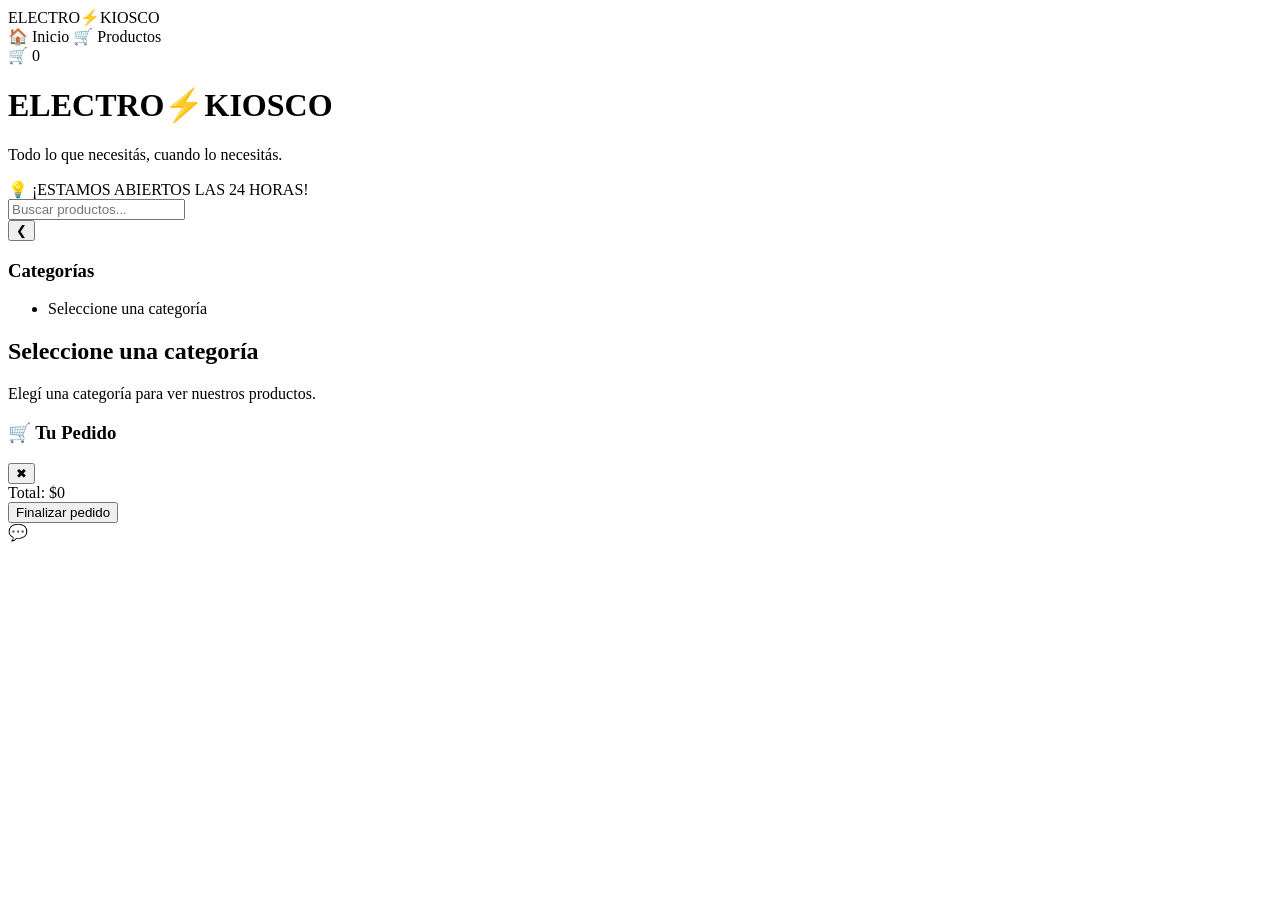
==== src/main/resources/static/index.html @ 3f03ef63 "Primer commit" ====
<!DOCTYPE html>
<html lang="es">

<head>
    <meta charset="UTF-8">
    <title>ElectroKiosco</title>
    <link rel="stylesheet" href="/css/style.css">
</head>

<body>

<!-- ================= NAVBAR ================= -->

<nav class="navbar">

    <div class="logo">
        ELECTRO<span class="rayo">⚡</span>KIOSCO
    </div>

    <div class="nav-links">
        <span id="navInicio" class="activo">🏠 Inicio</span>
        <span id="navProductos">🛒 Productos</span>
    </div>

    <!-- 🛒 BOTON CARRITO -->
    <div class="carrito-top" id="btnAbrirCarrito">
        🛒 <span id="cantidadCarrito">0</span>
    </div>

</nav>


<!-- ================= BANNER ================= -->

<header class="banner">

    <div class="banner-overlay">

        <div class="banner-content">

            <h1 class="titulo-principal">
                ELECTRO<span class="rayo">⚡</span>KIOSCO
            </h1>

            <p class="subtitulo">
                Todo lo que necesitás, cuando lo necesitás.
            </p>

            <div class="cartel-24hs">
                💡 ¡ESTAMOS ABIERTOS LAS 24 HORAS!
            </div>

        </div>

    </div>

</header>


<!-- ================= BUSCADOR ================= -->

<div class="buscador-wrapper">
    <input
            type="text"
            placeholder="Buscar productos..."
            class="buscador"
            id="buscarProducto">
</div>


<!-- ================= CONTENIDO ================= -->

<div class="main-container">

    <!-- SIDEBAR -->
    <aside id="sidebar" class="sidebar">

        <button id="toggleBtn" class="toggle-btn">❮</button>

        <h3>Categorías</h3>

        <ul id="listaCategorias">
            <li class="categoria-inicial">
                Seleccione una categoría
            </li>
        </ul>

    </aside>


    <!-- CONTENIDO -->
    <main id="contenido" class="contenido">

        <h2 id="tituloCategoria">
            Seleccione una categoría
        </h2>

        <p class="subtexto">
            Elegí una categoría para ver nuestros productos.
        </p>

        <div id="productos" class="productos-grid"></div>

    </main>

</div>


<!-- ================= 🛒 OVERLAY ================= -->

<div id="overlayCarrito" class="overlay"></div>


<!-- ================= 🛒 CARRITO PANEL ================= -->

<div id="carritoPanel" class="carrito-panel">

    <div class="carrito-header">
        <h3>🛒 Tu Pedido</h3>
        <button id="btnCerrarCarrito">✖</button>
    </div>

    <div id="carritoItems" class="carrito-body"></div>

    <div class="carrito-footer">
        <div class="total">
            Total: $<span id="totalCarrito">0</span>
        </div>

        <button id="btnFinalizar" class="btn-finalizar">
            Finalizar pedido
        </button>
    </div>

</div>


<!-- ================= 🔔 TOAST ================= -->

<div id="toast" class="toast"></div>


<!-- ================= CHAT ================= -->

<div class="chat-btn">💬</div>


<!-- ================= SCRIPT ================= -->

<script src="/js/app.js"></script>

</body>
</html>
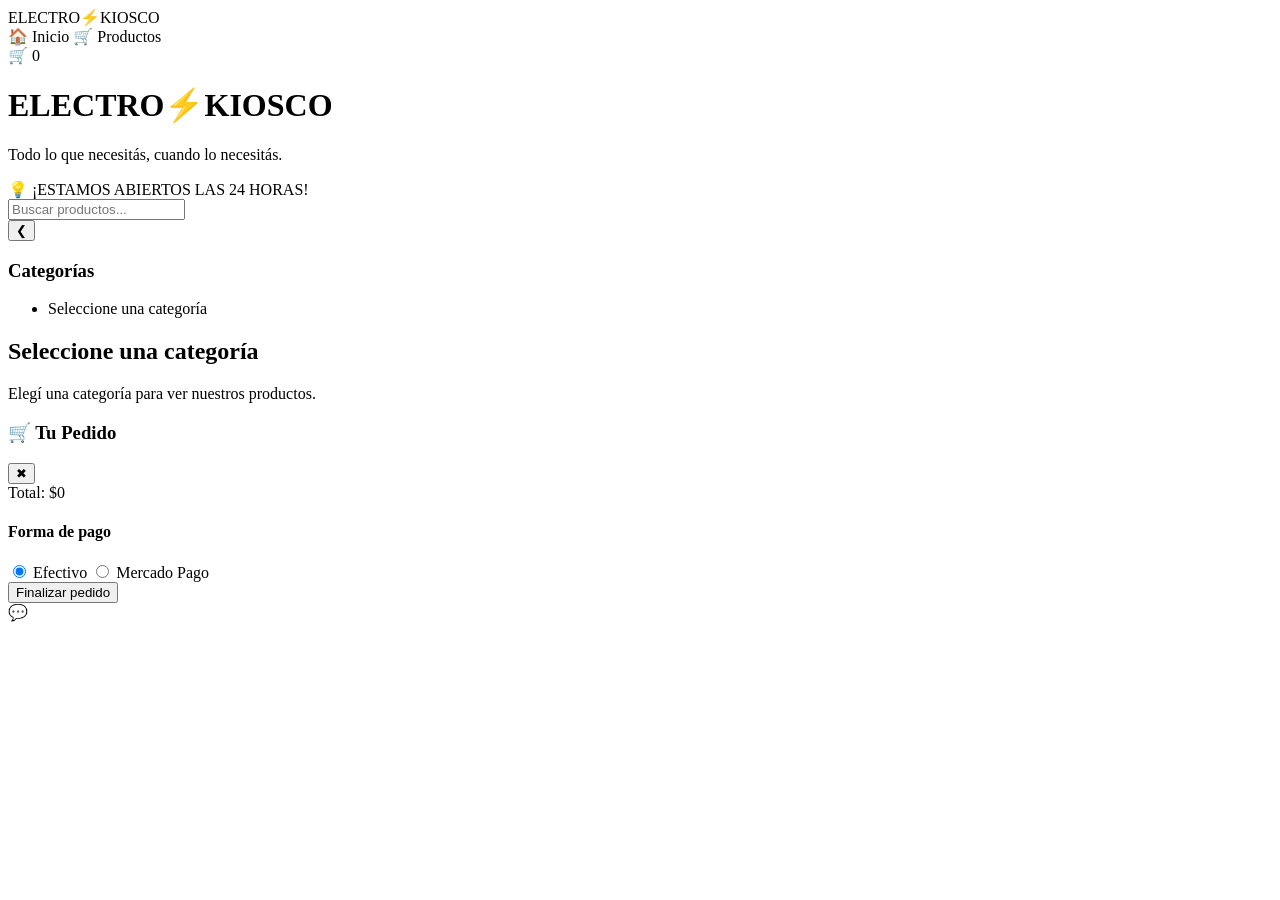
==== commit b3924c32: "Pagos" ====
--- a/src/main/resources/static/index.html
+++ b/src/main/resources/static/index.html
@@ -123,13 +123,38 @@
     <div id="carritoItems" class="carrito-body"></div>
 
     <div class="carrito-footer">
+
         <div class="total">
             Total: $<span id="totalCarrito">0</span>
+        </div>
+
+        <div class="metodo-pago">
+
+            <h4>Forma de pago</h4>
+
+            <label>
+                <input
+                        type="radio"
+                        name="metodoPago"
+                        value="EFECTIVO"
+                        checked>
+                Efectivo
+            </label>
+
+            <label>
+                <input
+                        type="radio"
+                        name="metodoPago"
+                        value="MERCADOPAGO">
+                Mercado Pago
+            </label>
+
         </div>
 
         <button id="btnFinalizar" class="btn-finalizar">
             Finalizar pedido
         </button>
+
     </div>
 
 </div>
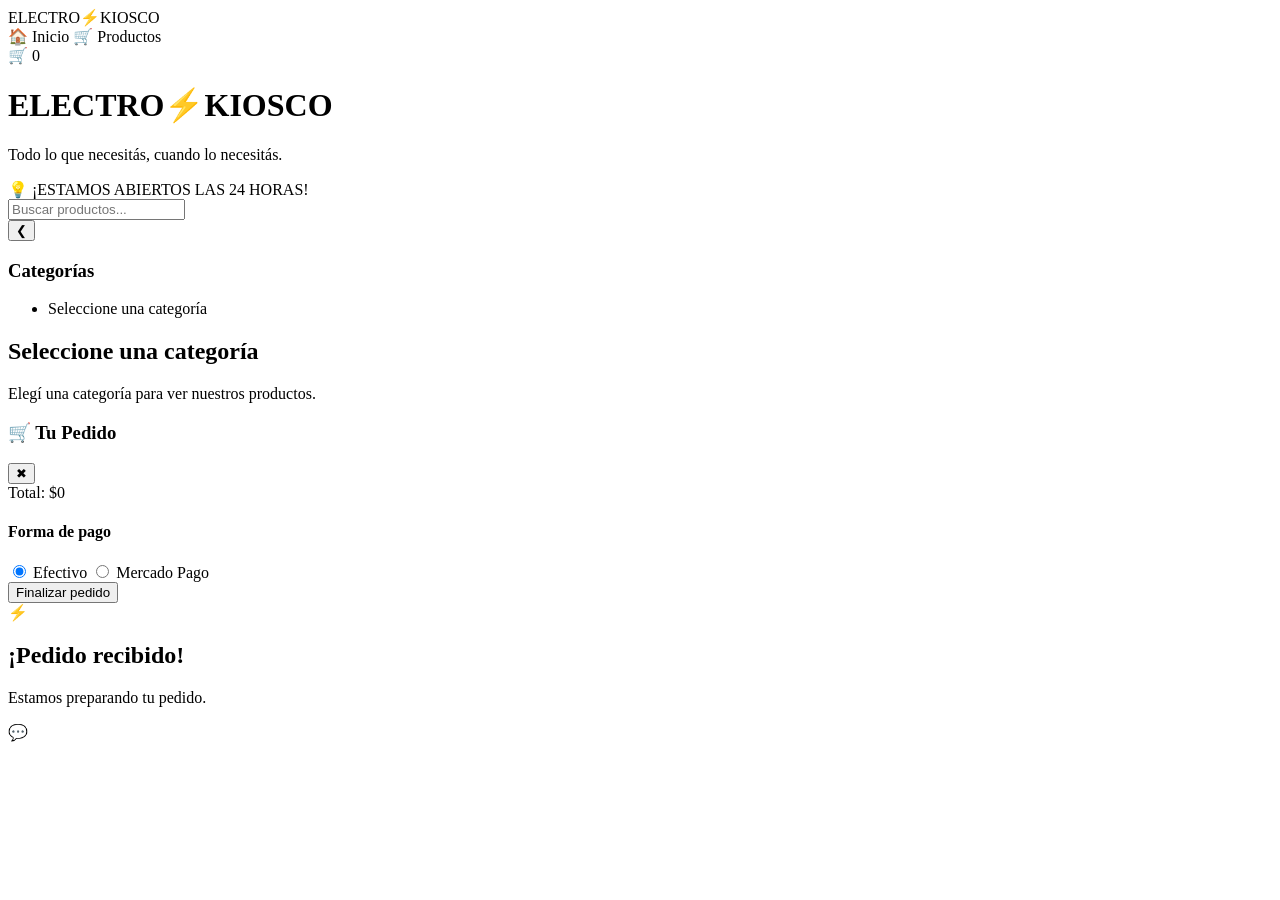
==== commit 14ba0646: "finalzarPedido" ====
--- a/src/main/resources/static/index.html
+++ b/src/main/resources/static/index.html
@@ -164,6 +164,28 @@
 
 <div id="toast" class="toast"></div>
 
+<!-- ================= PEDIDO EXITOSO ================= -->
+
+<div id="pedidoExito" class="pedido-exito">
+
+    <div class="pedido-exito-card">
+
+        <div class="icono-exito">
+            ⚡
+        </div>
+
+        <h2 id="tituloExito">
+            ¡Pedido recibido!
+        </h2>
+
+        <p id="textoExito">
+            Estamos preparando tu pedido.
+        </p>
+
+    </div>
+
+</div>
+
 
 <!-- ================= CHAT ================= -->
 
